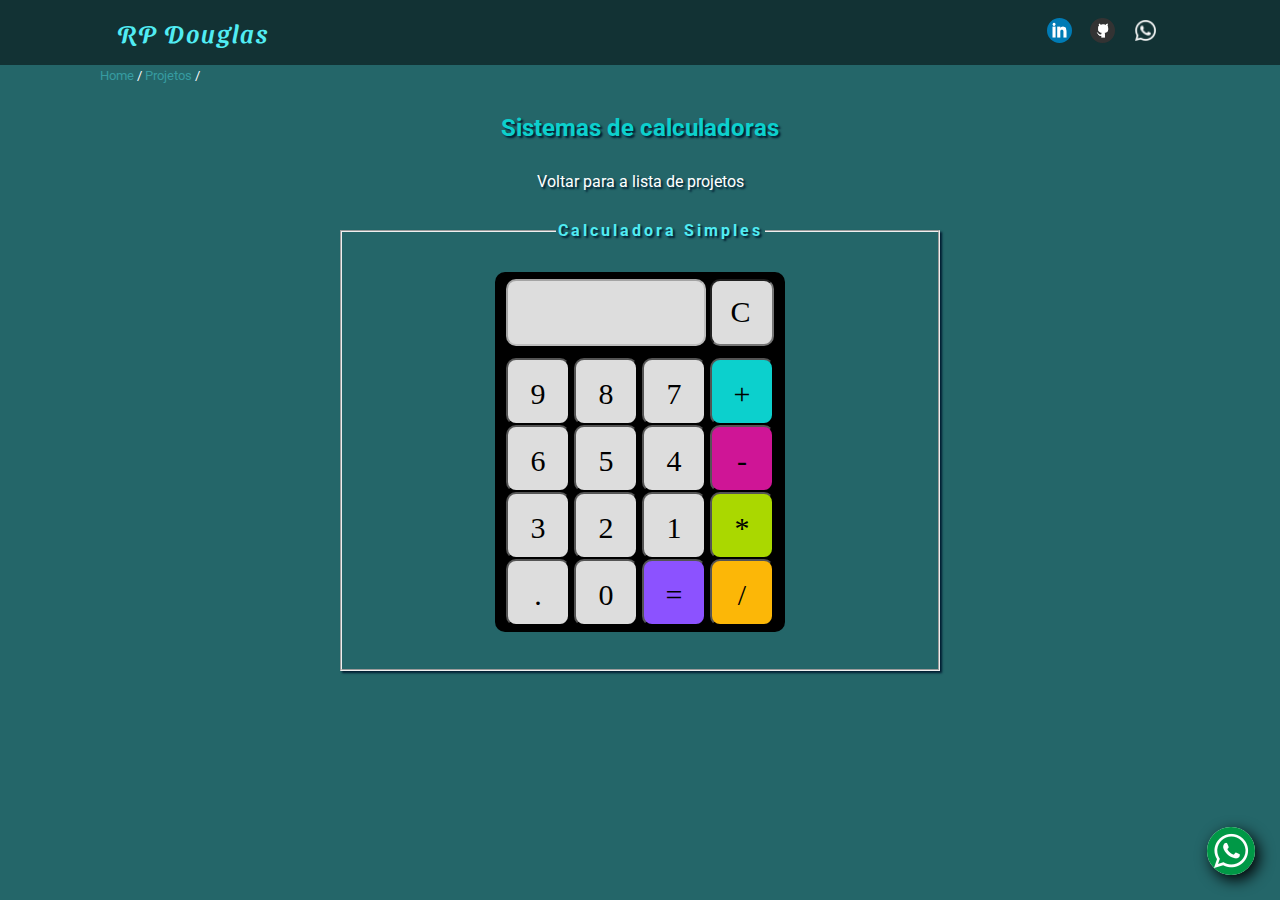
==== calculadoras.html @ c8cf4b5e "Primeiro commit do portfolio" ====
<!DOCTYPE html>
<html lang="pt-br">

<head>
    <meta charset="UTF-8">
    <meta http-equiv="X-UA-Compatible" content="IE=edge">
    <meta name="viewport" content="width=device-width, initial-scale=1.0">
    <link
        href="https://fonts.googleapis.com/css2?family=Roboto:ital,wght@0,100;0,300;0,400;0,500;0,700;0,900;1,100;1,300;1,400;1,500;1,700;1,900&display=swap"
        rel="stylesheet">
    <link rel="stylesheet" href="/css/estilo.css">
    <title>Calculadoras</title>
</head>

<body>
    <nav>
        <div class="nav-bar">
            <div class="titulo">
                <h3>RP Douglas</h3>
            </div>
            <div class="link-rs">
                <a href="#"><img src="/icon/linkedin.png" id="linkd" /></a>
                <a href="#"><img src="/icon/github.png" /></a>
                <a href="#"><img src="/icon/whatsapp.png" /></a>
            </div>
        </div>
    </nav>
    <!-- MENU LATERAL  -->
    <small class="mini-menu"><a href="/index.html">Home</a> /
        <a href="/projetos.html">Projetos</a> / </small>


    <!-- SISTEMAS DE CALCULADORAS -->
    <h2 class="h2">Sistemas de calculadoras</h2>

    <div class="voltar-projetos">
        <a href="projetos.html">Voltar para a lista de projetos</a>
    </div>

    <section>
        <div class="container">
            <fieldset>
                <legend id="calculadora-simples">
                    Calculadora Simples
                </legend>

                <div class="container-box">
                    <div class="conteudo">
                        <form action="" name="Calculadora">
                            <input type="text" id="atualizar" class="textcalc maincolor" name="text1" disabled>
                            <input type="text" class="textcalc1 maincolor" name="text12" value="C"
                                onclick="atualizardiv()"><br>

                            <input type="button" class="num maincolor" name="btn9" value="9"
                                onclick="displaynum(btn9.value)">
                            <input type="button" class="num maincolor" name="btn8" value="8"
                                onclick="displaynum(btn8.value)">
                            <input type="button" class="num maincolor" name="btn7" value="7"
                                onclick="displaynum(btn7.value)">
                            <input type="button" class="num blue" name="addbtn" value="+"
                                onclick="displaynum(addbtn.value)"><br>

                            <input type="button" class="num maincolor" name="btn6" value="6"
                                onclick="displaynum(btn6.value)">
                            <input type="button" class="num maincolor" name="btn5" value="5"
                                onclick="displaynum(btn5.value)">
                            <input type="button" class="num maincolor" name="btn4" value="4"
                                onclick="displaynum(btn4.value)">
                            <input type="button" class="num pin" name="subbtn" value="-"
                                onclick="displaynum(subbtn.value)"><br>

                            <input type="button" class="num maincolor" name="btn3" value="3"
                                onclick="displaynum(btn3.value)">
                            <input type="button" class="num maincolor" name="btn2" value="2"
                                onclick="displaynum(btn2.value)">
                            <input type="button" class="num maincolor" name="btn1" value="1"
                                onclick="displaynum(btn1.value)">
                            <input type="button" class="num gre" name="mulbtn" value="*"
                                onclick="displaynum(mulbtn.value)"><br>

                            <input type="button" class="num maincolor" name="dot" value="."
                                onclick="displaynum(dot.value)">
                            <input type="button" class="num maincolor" name="btn0" value="0"
                                onclick="displaynum(btn0.value)">
                            <input type="button" class="num pur" name="eqlbtn" value="="
                                onclick="text1.value=eval(text1.value)">
                            <input type="button" class="num ora" name="divbtn" value="/"
                                onclick="displaynum(divbtn.value)"><br>
                        </form>
                    </div>
                </div>
            </fieldset>
        </div>
    </section>


    <div onclick="scrolltop()" class="float-icon-arrow">
        <img src="/icon/arrow-up.png"><br><small>Topo</small>
    </div>
    <a href="https://wa.me/5547991794015"><img src="/icon/float-button-icon.png" class="float-button"></a>
    <script src="/js/index.js"></script>
</body>

</html>
---- css/estilo.css ----
@import url('https://fonts.googleapis.com/css2?family=Sansita+Swashed:wght@300;400;500;600;700;800;900&display=swap');
*{
    box-sizing: border-box;
    margin: 0;
}
body {
    background:#246669;
    font-family: 'Roboto', sans-serif;
}
nav{
    padding: 10px;
    background-color: #123234;
}
forte{
    color: #123234;
    font-size: 16px;
    font-weight: 900;
    cursor: pointer;
}
footer{
    padding: 10px;
    background-color:#123234;
    display: block;
    justify-content: center;
}
footer small{
    display: flex;
    justify-content: space-around;
    color: #fff;
    margin-bottom: 15px;
    margin-top: 15px;
}
fieldset{
    display: flex;
    justify-content: center;
    width: 600px;
    height: 450px;
    box-shadow: 2px 2px 2px #011d32;
}
legend{
    color: #51ECF3;
    font-weight: 700;
    letter-spacing: 3px;
    text-shadow: 2px 2px 2px #011d32;
    margin-left: 20px;
}
h3{
    color: #020707;
}
h4{
    font-size: 20px;
}
.mini-menu{
    color: #fff;
    margin-left: 100px;
    text-decoration: none;
}
.mini-menu a{
    text-decoration: none;
    color: #369BA0;
}
#menu-opener {
    width:40px;
    height:40px;
    cursor:pointer;
    margin-top:10px;
    margin-left:10px;
    z-index: 999;
}
#menu-opnener img:hover{
    color: #369BA0;
}
#menu-area {
    width:0;
    height:100vh;
    background-image: linear-gradient(#020707 ,#123234,#369BA0);
    overflow-x:hidden;
    overflow-y:auto;
    transition: all ease .5s;
}
.lista{
    font-family: 'Roboto', sans-serif;
}
#menu-area .menu-left a{
    display:block;
    padding:10px;
    color:#369BA0;
    cursor:pointer;
    text-decoration: none;
}
#menu-area a:hover{
    color: #51ECF3;
}
.imagem{
 height: 500px;
}
.imagemEstudos{
    width: 640px;
    height: 500px;
}
.doc-user{
    display: flex;
    justify-content: space-evenly;
    text-align: center;
    align-content: center;
    padding: 5px;
    width: 100%;
    height: 70px;
    margin-bottom: 25px;
    margin-top: 25px;
}
.name-user{
    display: flex;
    align-items: center;
    letter-spacing: 2px;
    font-weight: 500;
    color: #51ECF3;
    margin-left: 0;
    font-family: 'Sansita Swashed', cursive;
}
.nav-bar{
    display: flex;
    justify-content: space-between;
    align-items: center;
    margin-left: 100px;
    margin-right: 100px;
}
.titulo h3{
    padding: 7px;
    letter-spacing: 2px;
    font-weight: 500;
    color: #51ECF3;
    font-size: 25px;
    font-family: 'Sansita Swashed', cursive;
}
.links{
    padding: 5px;
}
.links a{
    padding: 7px 10px;
    text-decoration: none;
    color: #369BA0;
    font-weight: 600;
    font-size: 18px;
}
.links a:hover{
    color: #51ECF3;
}
.link-rs{
    padding: 5px;
}
.link-rs a {
    padding: 7px;
    text-decoration: none;
    color: #DDD;
    font-weight: 600;
}
.link-rs img{
    width: 25px;
    height: 25px;
}
.content-p1{
    /* border: 1px solid red; */
    display: flex;
    justify-content: space-around;
    text-align: center;
    align-items: center;
    height: 500px;
    margin-top: 15px;
    margin-left: 100px;
    margin-right: 100px;
}
.mb{
    margin-bottom: 30px;
}
.text{
    width: 500px;
    margin-right: 50px;
    text-align: left;
}
#linkd{
    border-radius: 15px;
}
.text-white{
    color: #DDD;
}
.content-p3{
    display: block;
    text-align: center;
    justify-content: center;
    margin-top: 30px;
}
.text-p{
    margin-bottom: 20px;
    justify-content: center;
    font-weight: 800;
    font-size: 20px;
    color: #020707;
}
.img-logo img{
    width: 190px;
    height: 80px;
    margin-bottom: 15px;
}
.float-button{
    display: flex;
    position: fixed;
    right: 25px;
    bottom: 25px;
    background-color: #fff;
    border-radius: 50px;
    box-shadow: 4px 5px 15px black;
}
.float-icon-arrow{
    position: fixed;
    right: 25px;
    bottom: 120px;
    text-align: center;
    color: #51ECF3;
    padding: 3px;
    border: 1px solid #51ECF3;
    border-radius: 10px;
    align-items: center;
    display: none;
    box-shadow: 1px 2px 2px #020707;
}
.menu-left{
    padding: 7px;
    color: #DDD;
    font-weight: 600;
}
.cardcontainer{
    display: flex;
    flex-direction: row;
    justify-content: space-evenly;
}
.card{
    display: flex;
    width: 250px;
    height: 250px;
    background-color: #fff;
    margin-top: 50px;
    margin-bottom: 50px;
    justify-content: center;
    align-items:center;
    text-align: center;
    border-radius: 7px;
}
.link-a :hover{
    background-color: #369BA0;
    color:#fff;
}
.cardcontent{
   padding: 10px;
   text-align: center;
}
.cardcontent img{
    width: 100px;
    height: 100px;
}
.link-a{
    text-decoration: none;
    color: #5e5e5e;
}
.link-a small{
    font-weight: 500;
}
.link-a h3{
    font-weight: 800;
}
.h2{
    text-align: center;
    color: #0cd0cd;
    text-shadow: 2px 2px 2px #011d32;
    margin-top: 30px;
    margin-bottom: 30px;
}
.container{
    display: flex;
    justify-content: center;
    flex-direction: row;
    /* border: 1px solid red; */
}
.container-box{
    display: flex;
    text-align: center;
    align-items:center;
     /* border: 1px solid red;  */
}
.content{
    display: flex;
    width: 130px;
    height: 50px;
    background-color: #fff;
    justify-content: center;
    align-items:center;
    text-align: center;
    border-radius: 7px;
    margin-left: 10px;
    margin-right: 10px;
    margin-bottom: 15px;
    box-shadow: 2px 2px 3px #011d32;
    cursor: pointer;
}
.conteudo{
    padding: 7px;
    display: flex;
    width: 290px;
    height: 360px;
    text-align: center;
    align-items: center;
    justify-content: center;
    background-color: black;
    border-radius: 10px;
}
.conteudo input{
    color: rgb(0, 0, 0);
    outline: none;
    padding: 17px;
    font-size: 30px;
    font-family: 'Bebas Neue', cursive;
    border-radius:10px;
}
.num{
    width: 64px;
    height: 67px;
}
.textcalc{
    width: 200px;
    height: 67px;
    padding: 17px;
    border-radius: 10px;
    letter-spacing: 3px;
    text-align: center;
    margin-bottom: 12px;
}
.textcalc1{
    padding: 17px;
    width: 64px;
    height: 67px;
    border-radius: 10px;
    letter-spacing: 3px;
    text-align: center;
    margin-bottom: 12px;
    margin-left: 0;
}
.maincolor{
    display: inline-block;
    background-color: #DDD;
}
.blue{
    background-color: #0cd0cd;
}
.pin{
    background-color:#cf1596;
}
.gre{
    background-color:#aad800;
}
.pur{
    background-color:#8c52ff;
}
.ora{
    background-color:#fcb707;
}
#calculadora-simples{
    display: block;
    color: #51ECF3;
}
.legenda-off{
    display: block;
}
.voltar-projetos{
    display: block;
    text-align: center;
    margin-top: 30px;
    margin-bottom: 30px;
}
.voltar-projetos a {
    text-shadow: 2px 2px 2px #011d32;
    text-decoration: none;
    color: #fff;
}
.voltar-projetos a:hover{
    color: #51ECF3;
}

/* ESTILO DO FORMULARIO --- */

.name-user{
    letter-spacing: 2px;
    font-weight: 500;
    color: #fff;
}
.container{
    display: flex;
    text-align: center;
}
.tabela{
    display: flex;
    flex-direction: row;
    width: 550px;
    margin-bottom: 10px;
    padding: 15px 15px;
    justify-content: space-between;
}
.tabela input{
    padding: 4px;
    border-radius: 3px;
    border: 1px solid #CCC;
}
.main{
    display: flex;
    justify-content: center;
    flex-direction: row;
    padding: 5px;
}
.main2{
    display: flex;
    flex-direction: column;
    background-color: #cccccca8;
    /* border: 1px solid #00FF00; */
    width: 220px;
}
.main2 label{
    margin-top: 2px;
}
.main3{
    display: block;
    flex-direction: column;
    border: 1px solid #CCC;
    background-color: #cccccca8;
    width: 220px;
    padding: 5px 5px;
    align-items: center;
    text-align: center;
}
.main3 img{
    border: 2px solid #00FF00;
    border-radius: 50%;
    width: 150px;
    height: 150px;
}
.main3 input{
    text-align: center;
    width: 210px;
}
.main3 small{
    font-weight: 700;
}
.res-form{
    display: flex;
    justify-content: center;
}
.campovazio1, .campovazio3, .campovazio4, .campovazio5{
    display: none;
    border: 1px solid #FF0000;
    border-radius: 3px;
    background-color: #ff0000a8;
    width: 280px;
    margin-top: 2px;
    z-index: 999;
}
.success-lb{
    border: 1px solid #00FF00;
    border-radius: 5px;
    padding: 4px 16px;
    background-color: #00ff00a8;
}
#input-btn{
    padding: 7px;
    border-radius: 5px;
}
#input-btn:hover{
    background-color: #CCC;
    box-shadow: 5px 2px 5px #012d32;
}
#genero{
    width: 120px;
    padding: 2px 4px;
}
.lbl-h2{
    font-weight: 700;
    letter-spacing: 3px;
    margin-bottom: 4px;
}
hr{
    margin: 30px;
    opacity: 0.5;
    z-index: 1;
}
.redesocial{
    display: none;
}
@media (max-width:420px){
    .links a{
        padding: 7px 2px;
        font-size: 14px;
    }
    .menu-area{
        height: 400px;
    }
    .imagem{
        height: 300px;
    }
    .imagemEstudos{
        height: 250px;
        width: 150px;
    }
    .text{
        font-size: small;
    }
    h4{
        text-align: center;
        font-size: 20px;
        margin-top: 15px;
    }
    .titulo h3{
        font-size: 20px
    }
    .nav-bar{
        display: flex;
        justify-content:space-around;
        margin:0;
        width:100%; 
    }
    .link-rs{
        display:none;
    }
    footer{
        text-align: center;
    }
    footer img{
        width: 20px;
    }
    .redesocial{
        display: block;
    }
    nav{
        position: fixed;
        width: 100%;
        top: 0;
        z-index: 999;
    }
    .cardcontainer{
        flex-direction: column;
        align-items: center;
    }
    .card{
        width: 250px;
        height: 250px;
    }
    .tabela{
        flex-direction: column;
        height: 100%;
    }
    .res-form{
        display: flex;
        justify-content: center;
    }
  };
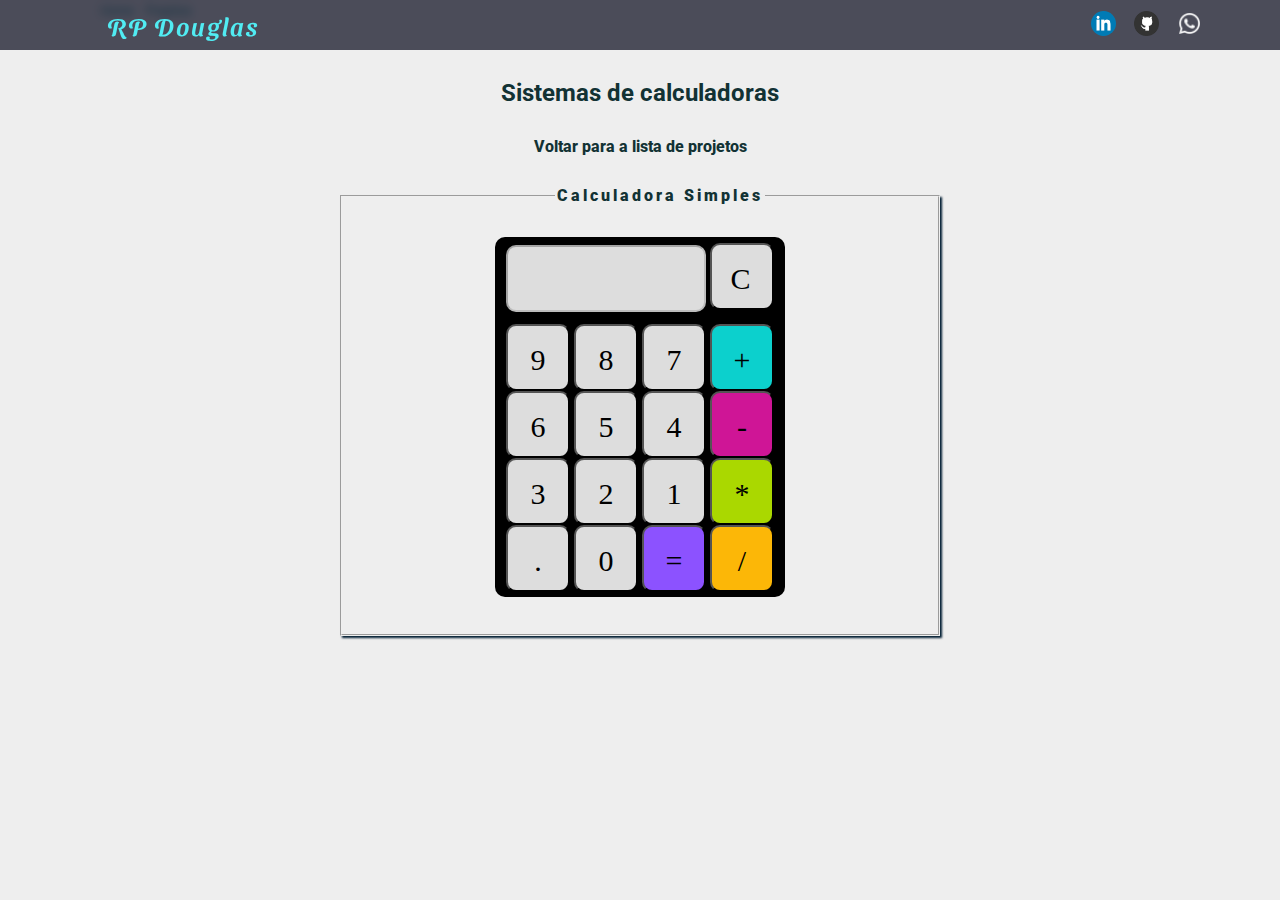
==== commit 6150d4a7: "Novas imagens, Adc Sobre mim, Corrigido bug calculadora" ====
--- a/calculadoras.html
+++ b/calculadoras.html
@@ -8,7 +8,7 @@
     <link
         href="https://fonts.googleapis.com/css2?family=Roboto:ital,wght@0,100;0,300;0,400;0,500;0,700;0,900;1,100;1,300;1,400;1,500;1,700;1,900&display=swap"
         rel="stylesheet">
-    <link rel="stylesheet" href="/css/estilo.css">
+    <link rel="stylesheet" href="estilo.css">
     <title>Calculadoras</title>
 </head>
 
@@ -19,15 +19,16 @@
                 <h3>RP Douglas</h3>
             </div>
             <div class="link-rs">
-                <a href="#"><img src="/icon/linkedin.png" id="linkd" /></a>
-                <a href="#"><img src="/icon/github.png" /></a>
-                <a href="#"><img src="/icon/whatsapp.png" /></a>
+                <a href="https://www.linkedin.com/in/douglas-raitz-pires-187097232/"><img src="icon/linkedin.png"
+                        id="linkd" /></a>
+                <a href="https://github.com/douglas-raitz"><img src="icon/github.png" /></a>
+                <a href="https://wa.me/5547991794015"><img src="icon/whatsapp.png" /></a>
             </div>
         </div>
     </nav>
     <!-- MENU LATERAL  -->
-    <small class="mini-menu"><a href="/index.html">Home</a> /
-        <a href="/projetos.html">Projetos</a> / </small>
+    <small class="mini-menu"><a href="index.html">Home</a> /
+        <a href="projetos.html">Projetos</a> / </small>
 
 
     <!-- SISTEMAS DE CALCULADORAS -->
@@ -40,7 +41,7 @@
     <section>
         <div class="container">
             <fieldset>
-                <legend id="calculadora-simples">
+                <legend>
                     Calculadora Simples
                 </legend>
 
@@ -48,7 +49,7 @@
                     <div class="conteudo">
                         <form action="" name="Calculadora">
                             <input type="text" id="atualizar" class="textcalc maincolor" name="text1" disabled>
-                            <input type="text" class="textcalc1 maincolor" name="text12" value="C"
+                            <input type="button" class="textcalc1 maincolor" name="text12" value="C"
                                 onclick="atualizardiv()"><br>
 
                             <input type="button" class="num maincolor" name="btn9" value="9"
@@ -93,12 +94,15 @@
         </div>
     </section>
 
+    <!-- EVENTO SCROLL TOP  -->
 
-    <div onclick="scrolltop()" class="float-icon-arrow">
-        <img src="/icon/arrow-up.png"><br><small>Topo</small>
-    </div>
-    <a href="https://wa.me/5547991794015"><img src="/icon/float-button-icon.png" class="float-button"></a>
-    <script src="/js/index.js"></script>
+    <!-- <div onclick="scrolltop()" class="float-icon-arrow">
+        <img src="icon/arrow-up.png"><br><small>Topo</small>
+    </div> -->
+
+    <!--Btn whatsapp-->
+    <!-- <a href="https://wa.me/5547991794015"><img src="icon/float-button-icon.png" class="float-button"></a> -->
+    <script src="index.js"></script>
 </body>
 
 </html>--- a/estilo.css
+++ b/estilo.css
@@ -0,0 +1,581 @@
+@import url('https://fonts.googleapis.com/css2?family=Sansita+Swashed:wght@300;400;500;600;700;800;900&display=swap');
+*{
+    box-sizing: border-box;
+    margin: 0;
+}
+body {
+    background:#EEE;
+    font-family: 'Roboto', sans-serif;
+}
+nav{
+    display: flex;
+    height: 50px;
+    background: rgba(5,7,26,0.7);
+    backdrop-filter: blur(5px);
+    position: fixed;
+    top: 0;
+    width: 100%;
+}
+forte{
+    color: #123234;
+    font-size: 16px;
+    font-weight: 900;
+    cursor: pointer;
+}
+footer{
+    padding: 10px;
+    background-color:#123234;
+    display: block;
+    justify-content: center;
+}
+footer small{
+    display: flex;
+    justify-content: space-around;
+    color: #fff;
+    margin-bottom: 15px;
+    margin-top: 15px;
+}
+fieldset{
+    display: flex;
+    justify-content: center;
+    width: 600px;
+    height: 450px;
+    box-shadow: 2px 2px 2px #011d32;
+}
+legend{
+    color: #123234;
+    font-weight: 1000;
+    letter-spacing: 3px;
+    margin-left: 20px;
+}
+h3{
+    color: #020707;
+}
+h4{
+    font-size: 20px;
+}
+.mini-menu{
+    color: #fff;
+    margin-left: 100px;
+    text-decoration: none;
+}
+.mini-menu a{
+    text-decoration: none;
+    color: #369BA0;
+}
+
+.lista{
+    font-family: 'Roboto', sans-serif;
+}
+.imagem{
+ height: 500px;
+}
+.imagemEstudos{
+    width: 640px;
+    height: 500px;
+}
+.nav-bar{
+    display: flex;
+    justify-content: space-between;
+    align-items: center;
+    margin-left: 100px;
+    margin-right: 100px;
+    position: fixed;
+    top: 0;
+    width: 87%;
+    height: 50px;
+    
+}
+.titulo h3{
+    padding: 7px;
+    letter-spacing: 2px;
+    font-weight: 500;
+    color: #51ECF3;
+    font-size: 25px;
+    font-family: 'Sansita Swashed', cursive;
+}
+.links{
+    padding: 5px;
+}
+.links a{
+    padding: 7px 10px;
+    text-decoration: none;
+    color: #EEE;
+    font-weight: 600;
+    font-size: 18px;
+}
+.text a{
+    text-decoration: none;
+    font-weight: 800;
+}
+.links a:hover{
+    border-bottom:3px solid #51ECF3;
+}
+.link-rs{
+    padding: 5px;
+}
+.link-rs a {
+    padding: 7px;
+    text-decoration: none;
+    color: #DDD;
+    font-weight: 600;
+}
+.link-rs img{
+    width: 25px;
+    height: 25px;
+}
+.content-p1{
+    /* border: 1px solid red; */
+    display: flex;
+    justify-content: space-evenly;
+    text-align: center;
+    align-items: center;
+    height: 500px;
+    margin-top: 15px;
+    margin-left: 100px;
+    margin-right: 100px;
+}
+.content-p2{
+    display: flex;
+    flex-direction:row;
+    justify-content: space-evenly;
+    text-align: center;
+    align-items: center;
+    margin-top: 65px;
+    height: 500px;
+}
+.mb{
+    margin-bottom: 30px;
+}
+.text{
+    width: 500px;
+    margin-right: 50px;
+    text-align: left;
+}
+#linkd{
+    border-radius: 15px;
+}
+.content-p3{
+    display: block;
+    text-align: center;
+    justify-content: center;
+    margin-top: 30px;
+}
+.text-p{
+    margin-bottom: 20px;
+    justify-content: center;
+    font-weight: 800;
+    font-size: 20px;
+    color: #020707;
+}
+.img-logo img{
+    width: 190px;
+    height: 80px;
+    margin-bottom: 15px;
+}
+.float-button{
+    display: flex;
+    position: fixed;
+    right: 25px;
+    bottom: 25px;
+    background-color: #fff;
+    border-radius: 50px;
+    box-shadow: 4px 5px 15px black;
+}
+.float-icon-arrow{
+    position: fixed;
+    right: 25px;
+    bottom: 120px;
+    text-align: center;
+    padding: 3px;
+    border: 1px solid #123234;
+    border-radius: 10px;
+    align-items: center;
+    display: none;
+    background: rgba(5,7,26,0.7);
+    backdrop-filter: blur(5px);
+}
+.float-icon-arrow img{
+    width: 25px;
+}
+.cardcontainer{
+    display: flex;
+    flex-direction: row;
+    justify-content: space-evenly;
+}
+.card{
+    display: flex;
+    width: 280px;
+    height: 280px;
+    margin-top: 50px;
+    margin-bottom: 50px;
+    justify-content: center;
+    align-items:center;
+    text-align: center;
+    border-radius: 50px;
+}
+.link-a :hover{
+    background-color: #474c4c;
+    color:#fff;
+    border-radius: 50px;
+}
+.cardcontent{
+   padding: 10px;
+   text-align: center;
+}
+.cardcontent img{
+    width: 180px;
+    height: 180px;
+}
+.link-a{
+    text-decoration: none;
+    color: #5e5e5e;
+}
+.link-a small{
+    font-weight: 500;
+}
+.link-a h3{
+    font-weight: 800;
+}
+.h2{
+    text-align: center;
+    color: #123234;
+    margin-top: 60px;
+    margin-bottom: 30px;
+}
+.container{
+    display: flex;
+    justify-content: center;
+    flex-direction: row;
+    /* border: 1px solid red; */
+}
+.main-container{
+    display: flex;
+    justify-content: center;
+    text-align: center;
+    align-items: center;
+    flex-direction: column;
+    margin-top: 80px;
+    margin-bottom: 50px;
+}
+.main-container img{
+    width: 80vh;
+}
+.main-container p{
+    font-weight: 500;
+}
+.main-text{
+    width: 100vh;
+}
+.container-box{
+    display: flex;
+    text-align: center;
+    align-items:center;
+     /* border: 1px solid red;  */
+}
+.content{
+    display: flex;
+    width: 130px;
+    height: 50px;
+    background-color: #fff;
+    justify-content: center;
+    align-items:center;
+    text-align: center;
+    border-radius: 7px;
+    margin-left: 10px;
+    margin-right: 10px;
+    margin-bottom: 15px;
+    box-shadow: 2px 2px 3px #011d32;
+    cursor: pointer;
+}
+.conteudo{
+    padding: 7px;
+    display: flex;
+    width: 290px;
+    height: 360px;
+    text-align: center;
+    align-items: center;
+    justify-content: center;
+    background-color: black;
+    border-radius: 10px;
+}
+.conteudo input{
+    color: rgb(0, 0, 0);
+    outline: none;
+    padding: 17px;
+    font-size: 30px;
+    font-family: 'Bebas Neue', cursive;
+    border-radius:10px;
+}
+.num{
+    width: 64px;
+    height: 67px;
+}
+.textcalc{
+    width: 200px;
+    height: 67px;
+    padding: 17px;
+    border-radius: 10px;
+    letter-spacing: 3px;
+    text-align: center;
+    margin-bottom: 12px;
+}
+.textcalc1{
+    padding: 17px;
+    width: 64px;
+    height: 67px;
+    border-radius: 10px;
+    letter-spacing: 3px;
+    text-align: center;
+    margin-bottom: 12px;
+    margin-left: 0;
+}
+.maincolor{
+    display: inline-block;
+    background-color: #DDD;
+}
+.blue{
+    background-color: #0cd0cd;
+}
+.pin{
+    background-color:#cf1596;
+}
+.gre{
+    background-color:#aad800;
+}
+.pur{
+    background-color:#8c52ff;
+}
+.ora{
+    background-color:#fcb707;
+}
+#calculadora-simples{
+    display: block;
+    color: #51ECF3;
+}
+.legenda-off{
+    display: block;
+}
+.voltar-projetos{
+    display: block;
+    text-align: center;
+    margin-top: 30px;
+    margin-bottom: 30px;
+}
+.voltar-projetos a {
+    text-decoration: none;
+    font-weight: 800;
+    color: #123234;
+}
+.voltar-projetos a:hover{
+    color: #369BA0;
+}
+
+/* ESTILO DO FORMULARIO --- */
+
+.name-user{
+    letter-spacing: 2px;
+    font-weight: 500;
+    color: #fff;
+}
+.container{
+    display: flex;
+    text-align: center;
+}
+.tabela{
+    display: flex;
+    flex-direction: row;
+    width: 550px;
+    margin-bottom: 10px;
+    padding: 15px 15px;
+    justify-content: space-between;
+}
+.tabela input{
+    padding: 4px;
+    border-radius: 3px;
+    border: 1px solid #CCC;
+}
+.main{
+    display: flex;
+    justify-content: center;
+    flex-direction: row;
+    padding: 5px;
+}
+.main2{
+    display: flex;
+    flex-direction: column;
+    background-color: #cccccca8;
+    /* border: 1px solid #00FF00; */
+    width: 220px;
+}
+.main2 label{
+    margin-top: 2px;
+}
+.main3{
+    display: block;
+    flex-direction: column;
+    border: 1px solid #CCC;
+    background-color: #cccccca8;
+    width: 220px;
+    padding: 5px 5px;
+    align-items: center;
+    text-align: center;
+}
+.main3 img{
+    border: 2px solid #00FF00;
+    border-radius: 50%;
+    width: 150px;
+    height: 150px;
+}
+.main3 input{
+    text-align: center;
+    width: 210px;
+}
+.main3 small{
+    font-weight: 700;
+}
+.res-form{
+    display: flex;
+    justify-content: center;
+}
+.campovazio1, .campovazio3, .campovazio4, .campovazio5{
+    display: none;
+    border: 1px solid #FF0000;
+    border-radius: 3px;
+    background-color: #ff0000a8;
+    width: 280px;
+    margin-top: 2px;
+    z-index: 999;
+}
+.success-lb{
+    border: 1px solid #00FF00;
+    border-radius: 5px;
+    padding: 4px 16px;
+    background-color: #00ff00a8;
+}
+#input-btn{
+    padding: 7px;
+    border-radius: 5px;
+}
+#input-btn:hover{
+    background-color: #CCC;
+    box-shadow: 5px 2px 5px #012d32;
+}
+#genero{
+    width: 120px;
+    padding: 2px 4px;
+}
+.lbl-h2{
+    font-weight: 700;
+    letter-spacing: 3px;
+    margin-bottom: 4px;
+}
+hr{
+    margin: 30px;
+    opacity: 0.5;
+    z-index: 1;
+}
+.redesocial{
+    display: none;
+}
+@media (max-width:830px){
+    .links a{
+        padding: 7px 7px;
+        font-size: 14px;
+    }
+    .menu-area{
+        height: 400px;
+    }
+    .imagem{
+        height: 300px;
+    }
+    .imagemEstudos{
+        height: 250px;
+        width: 150px;
+    }
+    .text{
+        font-size: small;
+    }
+    h4{
+        text-align: center;
+        font-size: 20px;
+        margin-top: 15px;
+    }
+    .titulo h3{
+        font-size: 20px
+    }
+    .nav-bar{
+        display: flex;
+        justify-content:space-around;
+        margin:0;
+        width:100%; 
+    }
+    .link-rs{
+        display:none;
+    }
+    footer{
+        text-align: center;
+    }
+    footer img{
+        width: 20px;
+    }
+    .redesocial{
+        display: block;
+
+    }
+    nav{
+        position: fixed;
+        width: 100%;
+        top: 0;
+        margin-bottom: 80px;
+        z-index: 999;
+    }
+    .cardcontainer{
+        flex-direction: column;
+        align-items: center;
+    }
+    .card{
+        width: 220px;
+        height: 220px;
+    }
+    .tabela{
+        flex-direction: column;
+        height: 100%;
+    }
+    .res-form{
+        display: flex;
+        justify-content: center;
+    }
+    .h2{
+        margin-top: 60px;
+    }
+    .content-p1{
+        display: flex;
+        flex-direction: column-reverse;
+        margin-top: 80px;
+        margin-bottom: 80px;
+    }
+    .content-p1 img{
+        width: 40vh;
+    }
+    .content-p1 h4{
+        text-align: center;
+        font-size: 2vh;
+    }
+    .main-container img{
+        width:40vh;
+    }
+    .main-text {
+        width: 40vh;
+        font-size: 2vh;
+    }
+    .text{
+        font-size: small;
+        width: 100%;
+        margin-top: 10px;
+        margin-bottom: 10px;
+    }
+    .titulo{
+        display: none;
+    }
+  };